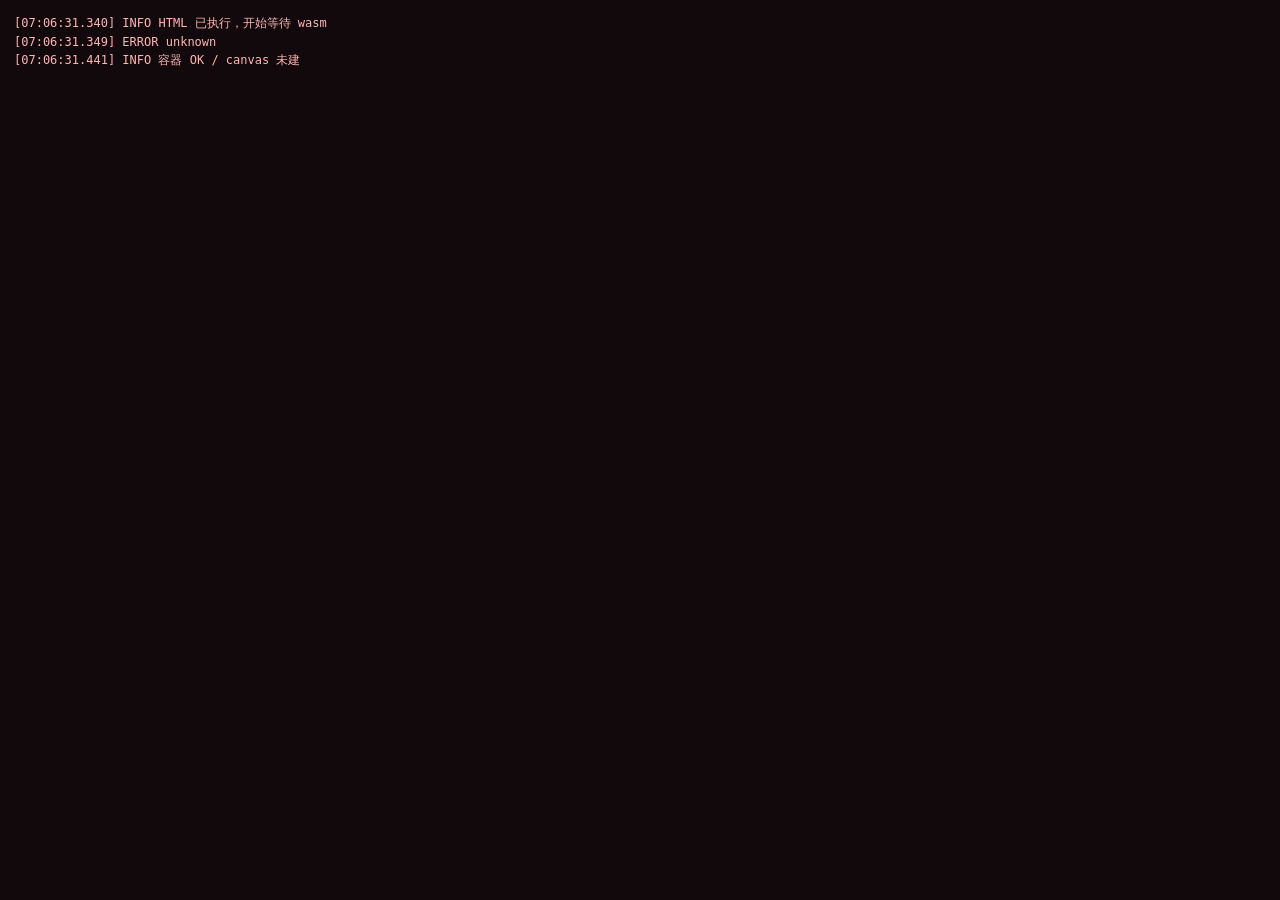
==== webApp/src/wasmJsMain/resources/index.html @ 36d2fc79 "feat(web): Compose wasm preview with CJK font subset - 中文字体：NotoSansSC 子集 4494 字 / 1.59MB，经 Compose " ====
<!DOCTYPE html>
<html lang="zh-CN">
<head>
<meta charset="UTF-8">
<meta name="viewport" content="width=device-width, initial-scale=1, viewport-fit=cover">
<title>PixelColorPicker</title>
<style>
  html, body {
    margin: 0; padding: 0; height: 100%;
    background: #08090F; overflow: hidden;
    -webkit-text-size-adjust: 100%;
    font-family: -apple-system, "Noto Sans SC", "PingFang SC", "Microsoft YaHei", sans-serif;
  }
  /* ComposeViewport 的 viewportContainer 需要普通 HTMLElement，
     它会在内部自己创建 canvas + 输入用 textarea。
     传 <canvas> 会导致内部 append 的元素不可见 -> 黑屏。 */
  #ComposeTarget {
    width: 100%; height: 100%; display: block;
    position: absolute; top: 0; left: 0;
    overflow: hidden;
  }
  #ComposeTarget > canvas {
    display: block; width: 100%; height: 100%;
  }
  #boot {
    position: fixed; inset: 0;
    display: flex; flex-direction: column;
    align-items: center; justify-content: center;
    gap: 18px;
    background: #08090F; color: #9AA0B4; font-size: 14px;
    transition: opacity .35s ease; z-index: 10;
  }
  #boot.hide { opacity: 0; pointer-events: none; }
  #boot .ring {
    width: 34px; height: 34px;
    border: 3px solid #1E2130; border-top-color: #7C5CFF;
    border-radius: 50%; animation: spin .8s linear infinite;
  }
  @keyframes spin { to { transform: rotate(360deg); } }
  /* 错误面板：出问题时直接显示在页面最上层 */
  #diag {
    position: fixed; inset: 0; z-index: 99999;
    display: none; padding: 14px;
    background: #12090C; color: #FFB4B4;
    font: 12px/1.55 ui-monospace, Menlo, Consolas, monospace;
    overflow: auto; white-space: pre-wrap; word-break: break-all;
    -webkit-user-select: text; user-select: text;
  }
  #diag.on { display: block; }
  #diag b { color: #FF7A7A; }
  #diag .ok { color: #7CD48A; }
  #diag .dim { color: #8A8FA3; }
</style>
</head>
<body>
<div id="boot"><div class="ring"></div><div>正在加载…</div></div>
<div id="ComposeTarget"></div>
<div id="diag"></div>

<script>
(function () {
  var logs = [];
  var diag = document.getElementById('diag');
  var boot = document.getElementById('boot');
  var shown = false;

  function stamp() {
    var t = new Date();
    return t.toTimeString().slice(0, 8) + '.' + String(t.getMilliseconds()).padStart(3, '0');
  }

  function push(kind, msg) {
    logs.push('[' + stamp() + '] ' + kind + ' ' + msg);
    if (logs.length > 200) logs.shift();
    if (shown) diag.textContent = logs.join('\n');
  }

  // 显示诊断面板（用户可截图）
  window.__pcpShowDiag = function (reason) {
    shown = true;
    if (boot) boot.style.display = 'none';
    diag.classList.add('on');
    var head = '<b>PixelColorPicker wasm 启动失败</b>\n' +
               '原因: ' + (reason || '未知') + '\n' +
               'UA: ' + navigator.userAgent + '\n' +
               'DPR: ' + (window.devicePixelRatio || 1) + '\n' +
               '尺寸: ' + window.innerWidth + 'x' + window.innerHeight + '\n' +
               'WebGL2: ' + testGL('webgl2') + '\n' +
               'WebGL1: ' + testGL('webgl') + '\n' +
               'Wasm: ' + (typeof WebAssembly) + '\n' +
               '---------------\n';
    diag.textContent = head + logs.join('\n');
  };

  function testGL(type) {
    try {
      var c = document.createElement('canvas');
      var g = c.getContext(type);
      if (!g) return '不支持/null';
      var dbg = g.getExtension('WEBGL_debug_renderer_info');
      var r = dbg ? g.getParameter(dbg.UNMASKED_RENDERER_WEBGL) : g.getParameter(g.RENDERER);
      return 'OK / ' + r;
    } catch (e) { return '异常 ' + e.message; }
  }

  // 捕获所有错误
  window.addEventListener('error', function (e) {
    var m = (e && e.message) || 'unknown';
    var src = e && e.filename ? (' @ ' + e.filename.split('/').pop() + ':' + e.lineno) : '';
    push('ERROR', m + src);
    // 启动阶段的错误直接弹面板
    if (!window.__pcpReady) window.__pcpShowDiag('window.error');
  }, true);

  window.addEventListener('unhandledrejection', function (e) {
    var r = e && e.reason;
    var m = (r && (r.stack || r.message)) || String(r);
    push('REJECT', String(m).slice(0, 800));
    if (!window.__pcpReady) window.__pcpShowDiag('unhandledrejection');
  });

  // console.error 也抓
  var oe = console.error;
  console.error = function () {
    var a = Array.prototype.slice.call(arguments).map(function (x) {
      try { return (x && (x.stack || x.message)) || String(x); } catch (_) { return '[obj]'; }
    }).join(' ');
    push('CONSOLE', a.slice(0, 800));
    oe.apply(console, arguments);
  };

  push('INFO', 'HTML 已执行，开始等待 wasm');

  // 检测 canvas 是否真的被绘制过（Compose 首帧会设置非零尺寸并绘制）
  var tries = 0;
  var timer = setInterval(function () {
    var host = document.getElementById('ComposeTarget');
    var c = host ? host.querySelector('canvas') : null;
    tries++;
    var w = c ? c.width : 0;
    var h = c ? c.height : 0;
    if (tries === 1) push('INFO', '容器 ' + (host ? 'OK' : '缺失') + ' / canvas ' + (c ? '已建' : '未建'));
    if (w > 1 && h > 1) {
      clearInterval(timer);
      push('INFO', 'canvas 已就绪 ' + w + 'x' + h + ' -> 隐藏加载层');
      window.__pcpReady = true;
      if (boot) {
        boot.classList.add('hide');
        setTimeout(function () { if (boot) boot.remove(); }, 400);
      }
    } else if (tries === 120) {
      push('WARN', '12 秒了 canvas 还是 ' + w + 'x' + h);
    } else if (tries === 250) {
      clearInterval(timer);
      push('WARN', '25 秒未就绪');
      if (!window.__pcpReady) window.__pcpShowDiag('canvas 25 秒未初始化');
    }
  }, 100);
})();
</script>
<script src="webApp.js"></script>
</body>
</html>
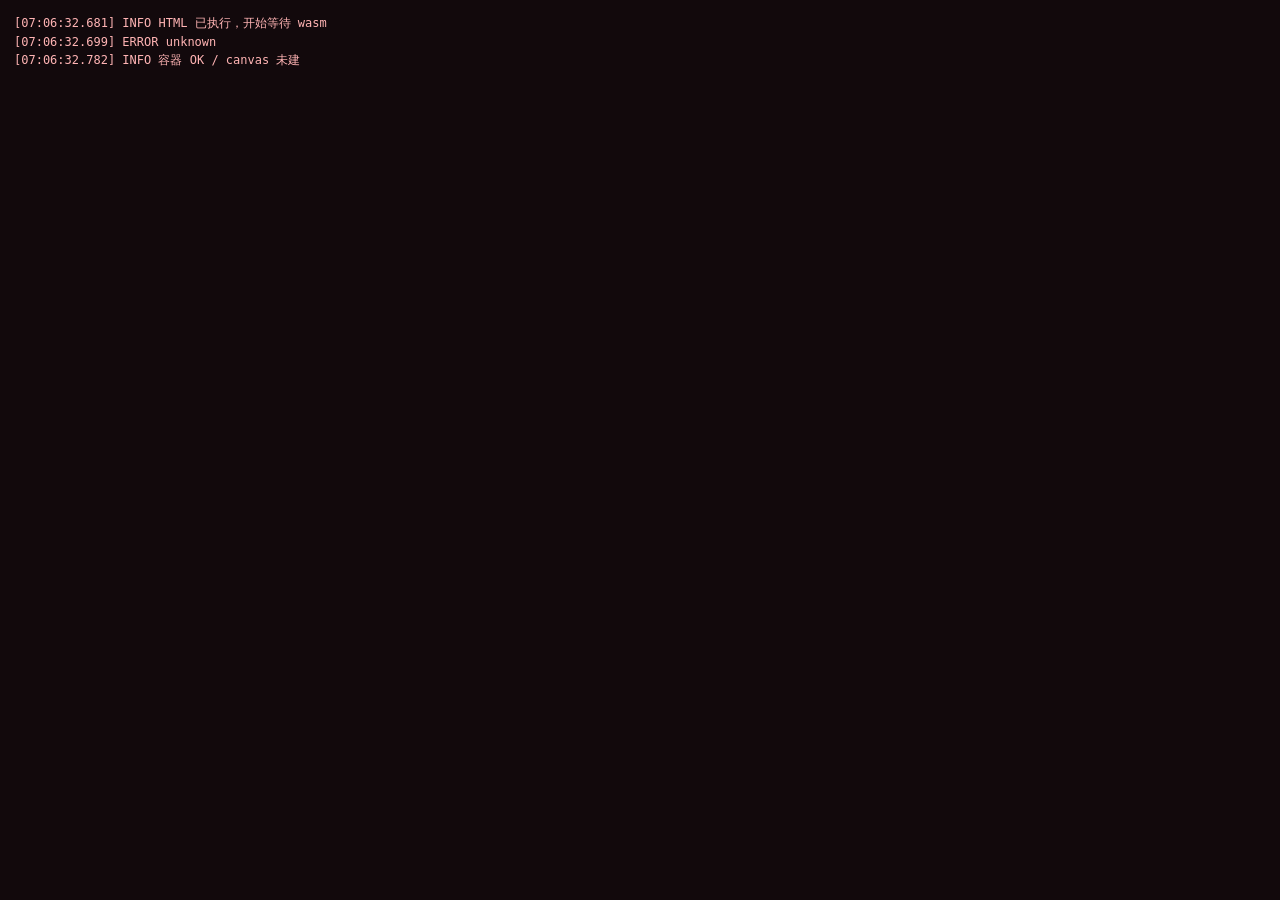
==== commit 3ddaabef: "feat(web): Compose wasm preview with CJK font subset - 中文字体：NotoSansSC 子集 4494 字 / 1.59MB，经 Compose " ====
--- a/webApp/src/wasmJsMain/resources/index.html
+++ b/webApp/src/wasmJsMain/resources/index.html
@@ -31,6 +31,13 @@
     transition: opacity .35s ease; z-index: 10;
   }
   #boot.hide { opacity: 0; pointer-events: none; }
+  #bootlog {
+    max-width: 92vw; max-height: 52vh; overflow: auto;
+    font: 11px/1.5 ui-monospace, Menlo, Consolas, monospace;
+    color: #6D7288; text-align: left; white-space: pre-wrap;
+    word-break: break-all; padding: 0 12px;
+  }
+  #bootlog b { color: #7C5CFF; }
   #boot .ring {
     width: 34px; height: 34px;
     border: 3px solid #1E2130; border-top-color: #7C5CFF;
@@ -53,7 +60,11 @@
 </style>
 </head>
 <body>
-<div id="boot"><div class="ring"></div><div>正在加载…</div></div>
+<div id="boot">
+  <div class="ring"></div>
+  <div>正在加载…</div>
+  <div id="bootlog"></div>
+</div>
 <div id="ComposeTarget"></div>
 <div id="diag"></div>
 
@@ -69,11 +80,21 @@
     return t.toTimeString().slice(0, 8) + '.' + String(t.getMilliseconds()).padStart(3, '0');
   }
 
+  var bootlog = document.getElementById('bootlog');
+
   function push(kind, msg) {
-    logs.push('[' + stamp() + '] ' + kind + ' ' + msg);
+    var line = '[' + stamp() + '] ' + kind + ' ' + msg;
+    logs.push(line);
     if (logs.length > 200) logs.shift();
     if (shown) diag.textContent = logs.join('\n');
+    // 加载阶段实时回显到页面，方便直接截图定位卡点
+    if (bootlog && !shown) {
+      bootlog.textContent = logs.slice(-14).join('\n');
+    }
   }
+
+  // 暴露给 Kotlin 侧调用的探针
+  window.__pcpMark = function (msg) { push('KOTLIN', String(msg)); };
 
   // 显示诊断面板（用户可截图）
   window.__pcpShowDiag = function (reason) {
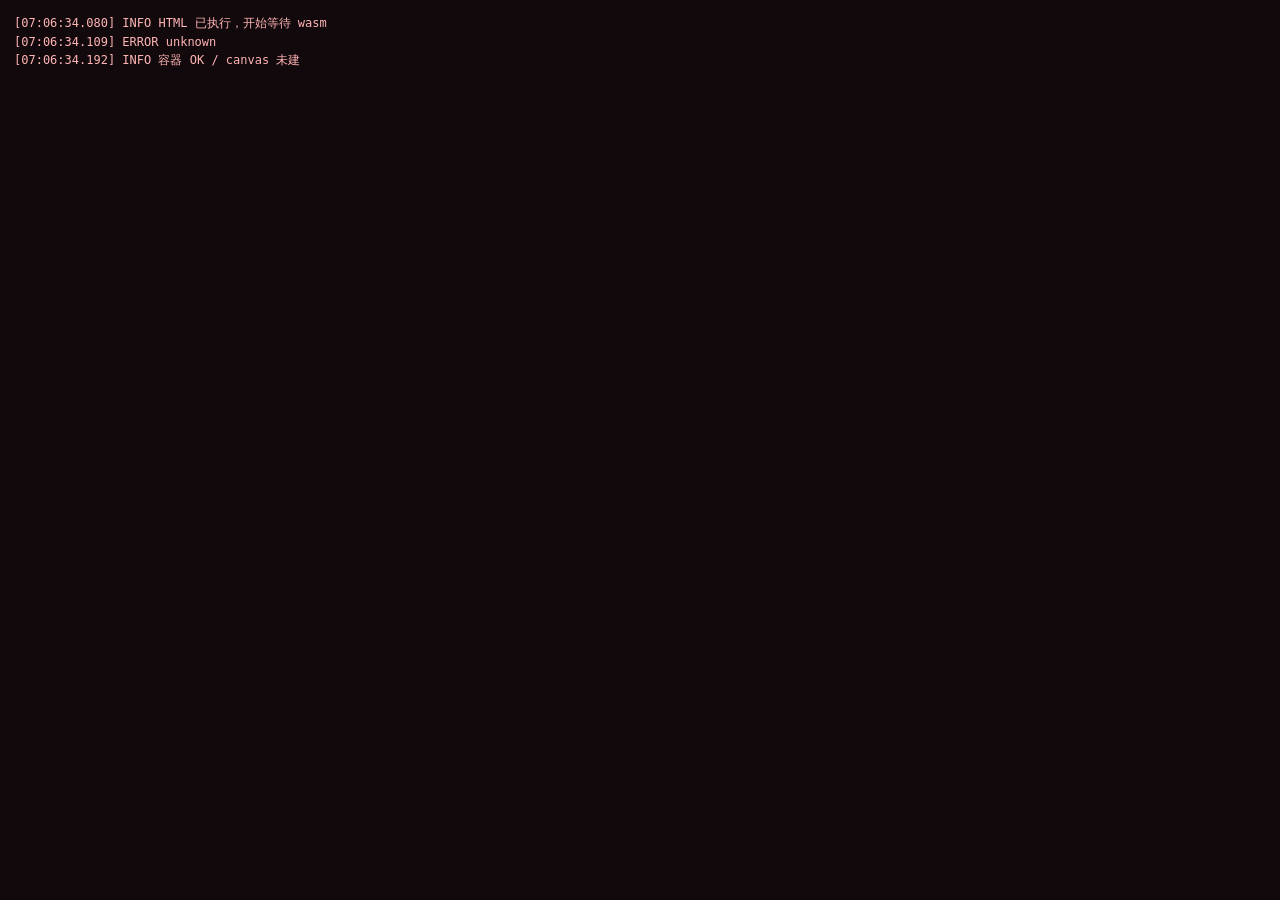
==== commit ca848264: "feat(web): Compose wasm preview with CJK font subset - 中文字体：NotoSansSC 子集 4494 字 / 1.59MB，经 Compose " ====
--- a/webApp/src/wasmJsMain/resources/index.html
+++ b/webApp/src/wasmJsMain/resources/index.html
@@ -31,6 +31,16 @@
     transition: opacity .35s ease; z-index: 10;
   }
   #boot.hide { opacity: 0; pointer-events: none; }
+  #bar {
+    width: 62vw; max-width: 320px; height: 5px;
+    background: #1A1D2B; border-radius: 3px; overflow: hidden;
+  }
+  #barfill {
+    width: 0%; height: 100%;
+    background: linear-gradient(90deg, #7C5CFF, #B49CFF);
+    border-radius: 3px; transition: width .25s ease;
+  }
+  #bar.done { opacity: 0; transition: opacity .3s ease; }
   #bootlog {
     max-width: 92vw; max-height: 52vh; overflow: auto;
     font: 11px/1.5 ui-monospace, Menlo, Consolas, monospace;
@@ -62,7 +72,8 @@
 <body>
 <div id="boot">
   <div class="ring"></div>
-  <div>正在加载…</div>
+  <div id="bootmsg">正在加载核心引擎…</div>
+  <div id="bar"><div id="barfill"></div></div>
   <div id="bootlog"></div>
 </div>
 <div id="ComposeTarget"></div>
@@ -152,6 +163,48 @@
 
   push('INFO', 'HTML 已执行，开始等待 wasm');
 
+  // 主动预取 skiko.wasm 以显示下载进度；
+  // 浏览器缓存（max-age=600）会让 Skiko 自己再取时直接命中。
+  (function prefetch() {
+    var barfill = document.getElementById('barfill');
+    var bootmsg = document.getElementById('bootmsg');
+    var bar = document.getElementById('bar');
+    var target = null;
+    try {
+      target = new URL('658820f72b4617efb380.wasm', location.href).href;
+    } catch (e) {}
+    if (!target || !window.fetch || !window.ReadableStream) return;
+
+    fetch(target, { cache: 'force-cache' }).then(function (resp) {
+      if (!resp.ok || !resp.body) return;
+      var total = parseInt(resp.headers.get('content-length') || '0', 10);
+      var got = 0;
+      var reader = resp.body.getReader();
+      function pump() {
+        return reader.read().then(function (r) {
+          if (r.done) {
+            if (bootmsg) bootmsg.textContent = '核心引擎就绪，正在启动界面…';
+            if (bar) bar.classList.add('done');
+            push('INFO', 'skiko.wasm 预取完成 ' + (got / 1048576).toFixed(1) + 'MB');
+            return;
+          }
+          got += r.value.length;
+          if (total > 0 && barfill) {
+            var pct = Math.min(100, Math.round(got / total * 100));
+            barfill.style.width = pct + '%';
+            if (bootmsg) bootmsg.textContent = '正在加载核心引擎 ' + pct + '%';
+          } else if (bootmsg) {
+            bootmsg.textContent = '正在加载 ' + (got / 1048576).toFixed(1) + 'MB';
+          }
+          return pump();
+        });
+      }
+      return pump();
+    }).catch(function (e) {
+      push('WARN', '预取失败（不影响后续加载）: ' + e.message);
+    });
+  })();
+
   // 检测 canvas 是否真的被绘制过（Compose 首帧会设置非零尺寸并绘制）
   var tries = 0;
   var timer = setInterval(function () {
@@ -169,12 +222,15 @@
         boot.classList.add('hide');
         setTimeout(function () { if (boot) boot.remove(); }, 400);
       }
-    } else if (tries === 120) {
-      push('WARN', '12 秒了 canvas 还是 ' + w + 'x' + h);
-    } else if (tries === 250) {
-      clearInterval(timer);
-      push('WARN', '25 秒未就绪');
-      if (!window.__pcpReady) window.__pcpShowDiag('canvas 25 秒未初始化');
+    } else {
+      // 每 5 秒报一次进度（wasm 总共约 4.2MB，慢网下需要 1-3 分钟）
+      if (tries % 50 === 0) {
+        push('WAIT', '已等待 ' + (tries / 10).toFixed(0) + ' 秒 / canvas ' + w + 'x' + h);
+      }
+      if (tries === 1800) {   // 180 秒兜底
+        clearInterval(timer);
+        if (!window.__pcpReady) window.__pcpShowDiag('180 秒仍未初始化');
+      }
     }
   }, 100);
 })();
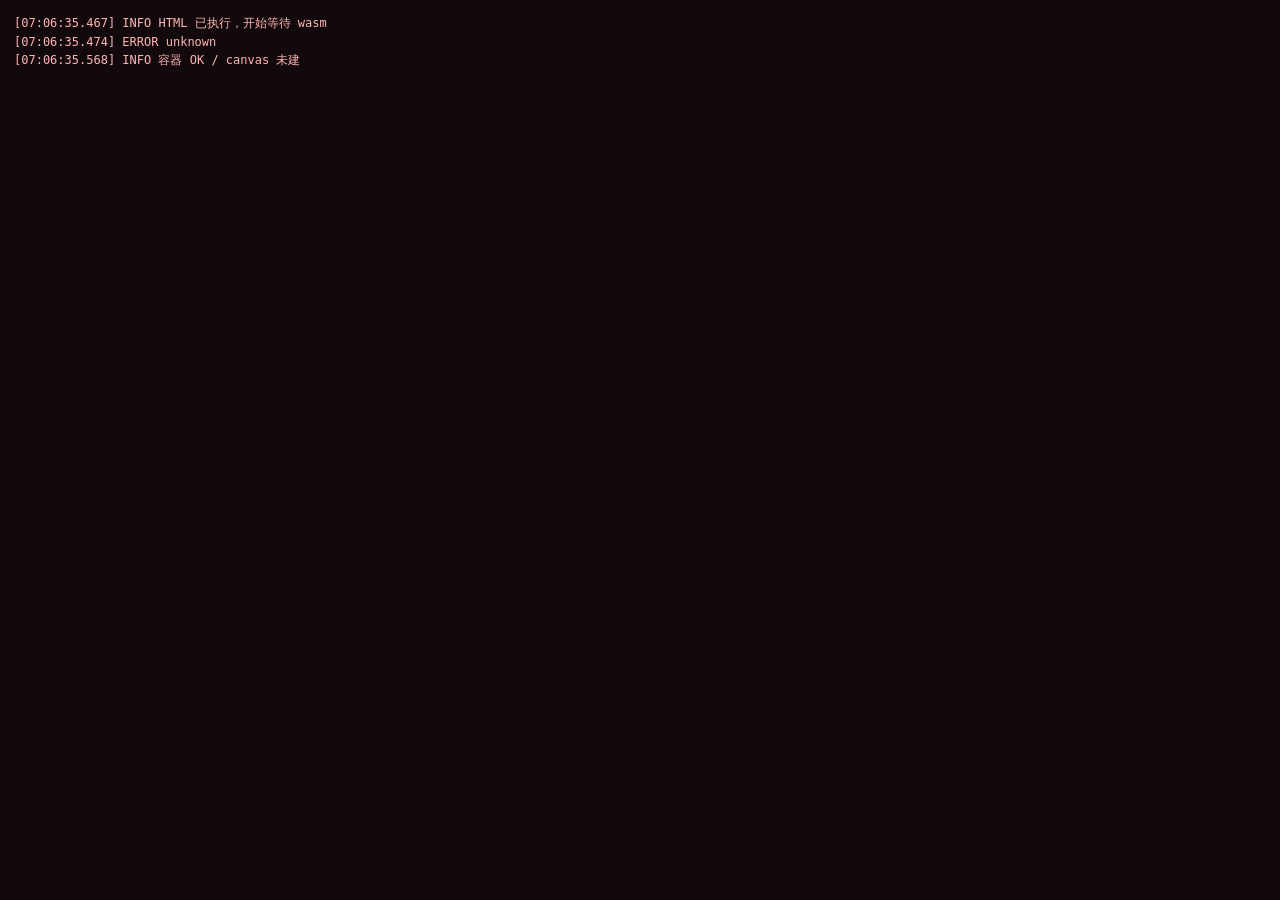
==== commit d82f272a: "feat(web): Compose wasm preview with CJK font subset - 中文字体：NotoSansSC 子集 4494 字 / 1.59MB，经 Compose " ====
--- a/webApp/src/wasmJsMain/resources/index.html
+++ b/webApp/src/wasmJsMain/resources/index.html
@@ -163,46 +163,92 @@
 
   push('INFO', 'HTML 已执行，开始等待 wasm');
 
-  // 主动预取 skiko.wasm 以显示下载进度；
-  // 浏览器缓存（max-age=600）会让 Skiko 自己再取时直接命中。
-  (function prefetch() {
+  // ---- 网络监控：包装 fetch/XHR，旁路观察所有 wasm 下载进度 ----
+  (function watchNetwork() {
     var barfill = document.getElementById('barfill');
     var bootmsg = document.getElementById('bootmsg');
-    var bar = document.getElementById('bar');
-    var target = null;
-    try {
-      target = new URL('658820f72b4617efb380.wasm', location.href).href;
-    } catch (e) {}
-    if (!target || !window.fetch || !window.ReadableStream) return;
-
-    fetch(target, { cache: 'force-cache' }).then(function (resp) {
-      if (!resp.ok || !resp.body) return;
-      var total = parseInt(resp.headers.get('content-length') || '0', 10);
-      var got = 0;
-      var reader = resp.body.getReader();
-      function pump() {
-        return reader.read().then(function (r) {
-          if (r.done) {
-            if (bootmsg) bootmsg.textContent = '核心引擎就绪，正在启动界面…';
-            if (bar) bar.classList.add('done');
-            push('INFO', 'skiko.wasm 预取完成 ' + (got / 1048576).toFixed(1) + 'MB');
-            return;
-          }
-          got += r.value.length;
-          if (total > 0 && barfill) {
-            var pct = Math.min(100, Math.round(got / total * 100));
-            barfill.style.width = pct + '%';
-            if (bootmsg) bootmsg.textContent = '正在加载核心引擎 ' + pct + '%';
-          } else if (bootmsg) {
-            bootmsg.textContent = '正在加载 ' + (got / 1048576).toFixed(1) + 'MB';
-          }
-          return pump();
+    var files = {};
+    var order = [];
+
+    function render() {
+      var got = 0, total = 0, i;
+      for (i = 0; i < order.length; i++) {
+        got += files[order[i]].got;
+        if (files[order[i]].total > 0) total += files[order[i]].total;
+      }
+      var mb = function (b) { return (b / 1048576).toFixed(2); };
+      if (total > 0) {
+        var pct = Math.min(100, Math.round(got / total * 100));
+        if (barfill) barfill.style.width = pct + '%';
+        if (bootmsg) {
+          bootmsg.textContent = pct >= 100
+            ? ('资源下载完成（' + mb(got) + 'MB），正在编译启动…')
+            : ('正在下载资源 ' + pct + '%（' + mb(got) + ' / ' + mb(total) + 'MB）');
+        }
+      } else if (got > 0) {
+        if (bootmsg) bootmsg.textContent = '正在下载 ' + mb(got) + 'MB';
+      }
+    }
+
+    function track(url) {
+      if (!files[url]) { files[url] = { got: 0, total: 0 }; order.push(url); }
+      return files[url];
+    }
+
+    if (window.fetch) {
+      var of = window.fetch;
+      window.fetch = function (input) {
+        var url = '';
+        try { url = (typeof input === 'string') ? input : (input && input.url) || ''; } catch (e) {}
+        var pr = of.apply(this, arguments);
+        if (!/\.wasm(\?|$)/.test(url)) return pr;
+        var name = url.split('/').pop().split('?')[0];
+        var rec = track(url);
+        push('NET', '请求 ' + name);
+        pr.then(function (resp) {
+          try {
+            var t = parseInt(resp.headers.get('content-length') || '0', 10);
+            if (t > 0) rec.total = t;
+            render();
+          } catch (e) {}
+          if (!resp.body || !resp.clone) return;
+          var reader = resp.clone().body.getReader();
+          (function pump() {
+            return reader.read().then(function (r) {
+              if (r.done) {
+                push('NET', name + ' 下载完 ' + (rec.got / 1048576).toFixed(2) + 'MB');
+                render();
+                return;
+              }
+              rec.got += r.value.length;
+              render();
+              return pump();
+            });
+          })().catch(function () {});
+        }).catch(function (e) {
+          push('NET', name + ' 失败: ' + (e && e.message));
         });
-      }
-      return pump();
-    }).catch(function (e) {
-      push('WARN', '预取失败（不影响后续加载）: ' + e.message);
-    });
+        return pr;
+      };
+    }
+
+    if (window.XMLHttpRequest) {
+      var OX = window.XMLHttpRequest;
+      window.XMLHttpRequest = function () {
+        var x = new OX();
+        var url = '';
+        var os = x.open;
+        x.open = function (m, u) { url = u || ''; return os.apply(x, arguments); };
+        x.addEventListener('progress', function (ev) {
+          if (!/\.wasm(\?|$)/.test(url)) return;
+          var rec = track(url);
+          if (ev.lengthComputable) rec.total = ev.total;
+          rec.got = ev.loaded;
+          render();
+        });
+        return x;
+      };
+    }
   })();
 
   // 检测 canvas 是否真的被绘制过（Compose 首帧会设置非零尺寸并绘制）
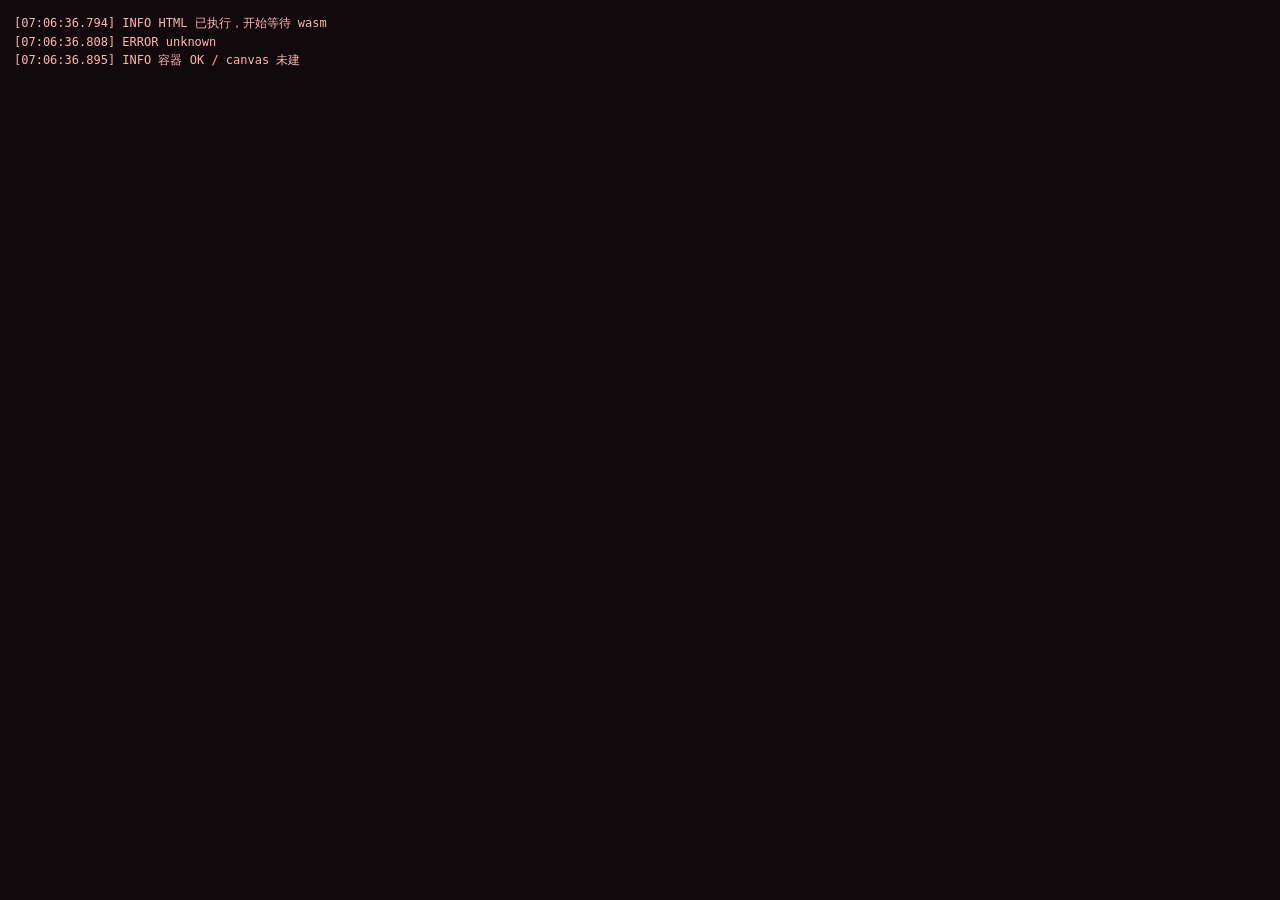
==== commit b0c4053b: "feat(web): Compose wasm preview with CJK font subset - 中文字体：NotoSansSC 子集 4494 字 / 1.59MB，经 Compose " ====
--- a/webApp/src/wasmJsMain/resources/index.html
+++ b/webApp/src/wasmJsMain/resources/index.html
@@ -271,7 +271,31 @@
     } else {
       // 每 5 秒报一次进度（wasm 总共约 4.2MB，慢网下需要 1-3 分钟）
       if (tries % 50 === 0) {
-        push('WAIT', '已等待 ' + (tries / 10).toFixed(0) + ' 秒 / canvas ' + w + 'x' + h);
+        var sec = (tries / 10).toFixed(0);
+        // 容器尺寸
+        var hostInfo = host
+          ? (host.clientWidth + 'x' + host.clientHeight +
+             ' (offset ' + host.offsetWidth + 'x' + host.offsetHeight + ')')
+          : '缺失';
+        // 全文档 canvas 枚举
+        var all = document.querySelectorAll('canvas');
+        var cinfo = [];
+        for (var k = 0; k < all.length; k++) {
+          var cc = all[k];
+          var pid = (cc.parentElement && (cc.parentElement.id || cc.parentElement.tagName)) || 'none';
+          cinfo.push('#' + k + '{id=' + (cc.id || '-') + ',parent=' + pid +
+            ',' + cc.width + 'x' + cc.height +
+            ',css=' + cc.clientWidth + 'x' + cc.clientHeight + '}');
+        }
+        push('WAIT', sec + 's | 容器=' + hostInfo +
+             ' | canvas数=' + all.length + (cinfo.length ? ' ' + cinfo.join(' ') : ''));
+        if (tries === 50) {
+          push('GL', 'WebGL2=' + testGL('webgl2'));
+          push('GL', 'WebGL1=' + testGL('webgl'));
+          push('GL', 'Wasm=' + (typeof WebAssembly) + ' / callStack=' + (typeof WebAssembly.Function));
+          push('GL', 'body=' + document.body.clientWidth + 'x' + document.body.clientHeight +
+               ' / dpr=' + (window.devicePixelRatio || 1));
+        }
       }
       if (tries === 1800) {   // 180 秒兜底
         clearInterval(timer);
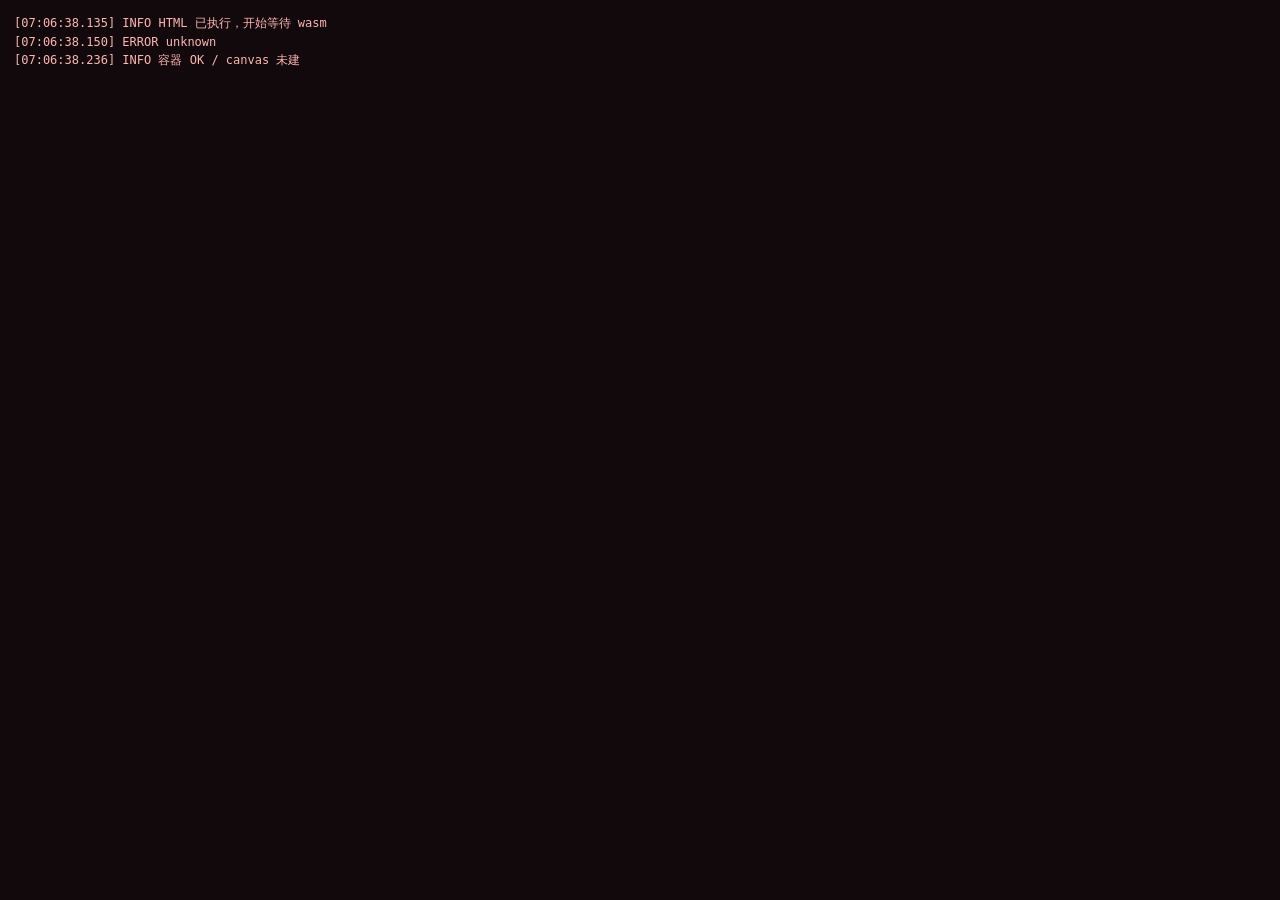
==== commit a53e8cc2: "feat(web): Compose wasm preview with CJK font subset - 中文字体：NotoSansSC 子集 4494 字 / 1.59MB，经 Compose " ====
--- a/webApp/src/wasmJsMain/resources/index.html
+++ b/webApp/src/wasmJsMain/resources/index.html
@@ -287,8 +287,24 @@
             ',' + cc.width + 'x' + cc.height +
             ',css=' + cc.clientWidth + 'x' + cc.clientHeight + '}');
         }
+        // 容器内到底被插入了什么（决定性证据）
+        var kids = [];
+        if (host) {
+          for (var q = 0; q < host.childNodes.length; q++) {
+            var n = host.childNodes[q];
+            kids.push(n.nodeName +
+              (n.id ? '#' + n.id : '') +
+              (typeof n.width === 'number' ? '[' + n.width + 'x' + n.height + ']' : '') +
+              (typeof n.clientWidth === 'number' && n.nodeType === 1
+                ? '{css' + n.clientWidth + 'x' + n.clientHeight + '}' : ''));
+          }
+        }
+        var shadow = host ? (host.shadowRoot ? 'Y' : 'N') : '-';
         push('WAIT', sec + 's | 容器=' + hostInfo +
-             ' | canvas数=' + all.length + (cinfo.length ? ' ' + cinfo.join(' ') : ''));
+             ' | 直接子节点(' + (host ? host.childNodes.length : -1) + ')=' +
+             (kids.join(',') || '空') +
+             ' | shadow=' + shadow +
+             ' | 全文档canvas=' + all.length);
         if (tries === 50) {
           push('GL', 'WebGL2=' + testGL('webgl2'));
           push('GL', 'WebGL1=' + testGL('webgl'));
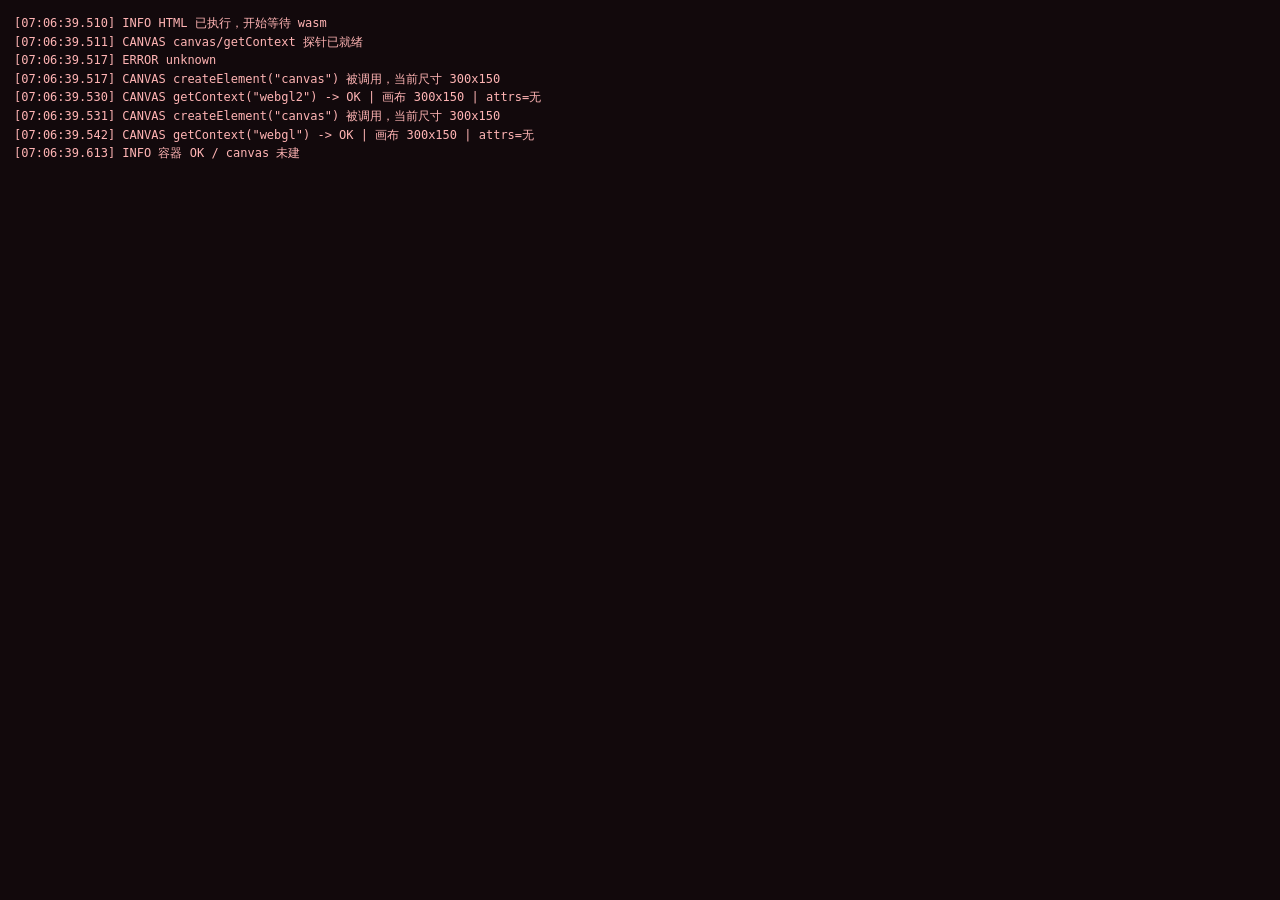
==== commit 033cada9: "feat(web): Compose wasm preview with CJK font subset - 中文字体：NotoSansSC 子集 4494 字 / 1.59MB，经 Compose " ====
--- a/webApp/src/wasmJsMain/resources/index.html
+++ b/webApp/src/wasmJsMain/resources/index.html
@@ -162,6 +162,41 @@
   };
 
   push('INFO', 'HTML 已执行，开始等待 wasm');
+
+  // ==== 决定性命中探针：拦截 canvas 创建与 getContext ====
+  (function instrumentCanvas() {
+    // 1) 拦截 createElement('canvas')
+    var CE = document.createElement.bind(document);
+    document.createElement = function (tag) {
+      var el = CE.apply(null, arguments);
+      if (String(tag).toLowerCase() === 'canvas') {
+        push('CANVAS', 'createElement("canvas") 被调用，当前尺寸 ' + el.width + 'x' + el.height);
+      }
+      return el;
+    };
+
+    // 2) 拦截原型上的 getContext（更可靠）
+    try {
+      var P = HTMLCanvasElement.prototype;
+      var ogc = P.getContext;
+      P.getContext = function (type, attrs) {
+        var r = null, err = null;
+        try { r = ogc.call(this, type, attrs); } catch (e) { err = e; }
+        var dim = this.width + 'x' + this.height;
+        var a = attrs ? JSON.stringify(attrs) : '无';
+        push('CANVAS', 'getContext("' + type + '") -> ' +
+             (err ? ('抛异常: ' + err.message) : (r ? 'OK' : 'null')) +
+             ' | 画布 ' + dim + ' | attrs=' + a);
+        if (err) throw err;
+        return r;
+      };
+    } catch (e) {
+      push('CANVAS', '原型拦截失败: ' + e.message);
+    }
+
+    // 3) 捕获 Skiko 内部被 try/catch 吃掉的东西（无可避免，但至少看到 init 痕迹）
+    push('CANVAS', 'canvas/getContext 探针已就绪');
+  })();
 
   // ---- 网络监控：包装 fetch/XHR，旁路观察所有 wasm 下载进度 ----
   (function watchNetwork() {
@@ -300,11 +335,30 @@
           }
         }
         var shadow = host ? (host.shadowRoot ? 'Y' : 'N') : '-';
+        // 深度遍历（含 shadow root），彻底看清挂载点
+        var tree = [];
+        (function walk(el, d) {
+          if (!el || d > 4 || tree.length > 20) return;
+          var cs = el.children || [];
+          for (var n = 0; n < cs.length && tree.length <= 20; n++) {
+            var e2 = cs[n];
+            tree.push(new Array(d + 1).join('·') + e2.tagName +
+              (e2.id ? '#' + e2.id : '') +
+              ' ' + (e2.width !== undefined ? e2.width + 'x' + e2.height : '') +
+              '{css' + (e2.clientWidth||0) + 'x' + (e2.clientHeight||0) + '}');
+            if (e2.shadowRoot) {
+              tree.push(new Array(d + 1).join('·') + '[shadowRoot]');
+              walk(e2.shadowRoot, d + 1);
+            }
+            walk(e2, d + 1);
+          }
+        })(host, 0);
         push('WAIT', sec + 's | 容器=' + hostInfo +
              ' | 直接子节点(' + (host ? host.childNodes.length : -1) + ')=' +
              (kids.join(',') || '空') +
              ' | shadow=' + shadow +
-             ' | 全文档canvas=' + all.length);
+             ' | 全文档canvas=' + all.length +
+             ' | 树:' + (tree.join(' | ') || '空'));
         if (tries === 50) {
           push('GL', 'WebGL2=' + testGL('webgl2'));
           push('GL', 'WebGL1=' + testGL('webgl'));
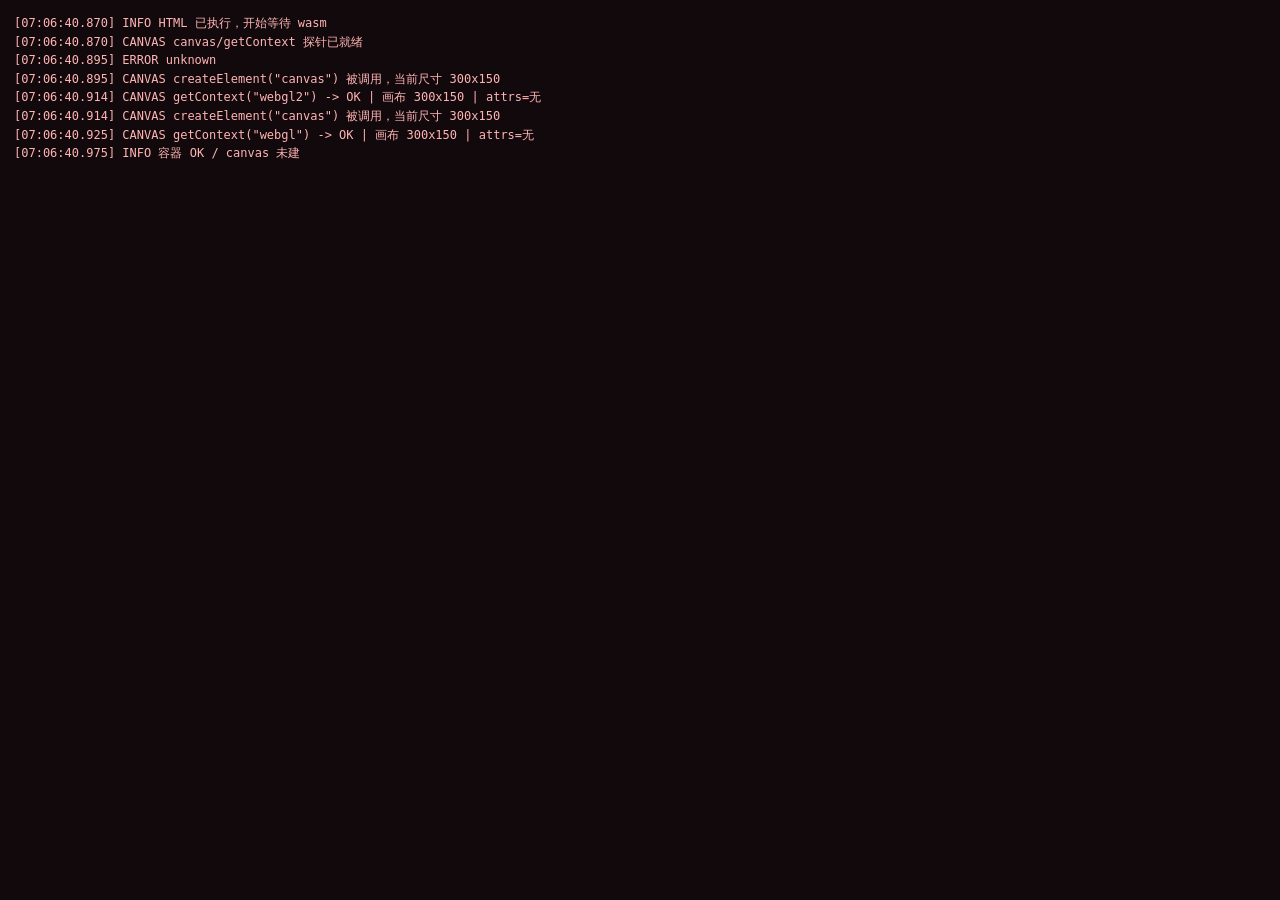
==== commit 5cbc985a: "feat(web): Compose wasm preview with CJK font subset - 中文字体：NotoSansSC 子集 4494 字 / 1.59MB，经 Compose " ====
--- a/webApp/src/wasmJsMain/resources/index.html
+++ b/webApp/src/wasmJsMain/resources/index.html
@@ -93,6 +93,23 @@
 
   var bootlog = document.getElementById('bootlog');
 
+  // 穿透 shadow DOM 查找 canvas（Compose 把 canvas 放在 shadowRoot 里，
+  // document.querySelectorAll 看不到，之前就是因为这个导致加载层永不隐藏）
+  function findCanvasDeep(root) {
+    if (!root) return null;
+    var direct = root.querySelector ? root.querySelector('canvas') : null;
+    if (direct) return direct;
+    var all = root.querySelectorAll ? root.querySelectorAll('*') : [];
+    for (var i = 0; i < all.length; i++) {
+      if (all[i].shadowRoot) {
+        var r = findCanvasDeep(all[i].shadowRoot);
+        if (r) return r;
+      }
+    }
+    return null;
+  }
+
+
   function push(kind, msg) {
     var line = '[' + stamp() + '] ' + kind + ' ' + msg;
     logs.push(line);
@@ -105,7 +122,20 @@
   }
 
   // 暴露给 Kotlin 侧调用的探针
-  window.__pcpMark = function (msg) { push('KOTLIN', String(msg)); };
+  window.__pcpMark = function (msg) {
+    push('KOTLIN', String(msg));
+    var m = String(msg);
+    // App 已组合 = Compose 已接管，给渲染器 600ms 出首帧后收起加载层
+    if (m.indexOf('App 已组合') >= 0) {
+      setTimeout(function () {
+        if (!window.__pcpReady) {
+          window.__pcpReady = true;
+          push('INFO', 'App 已组合，收尾隐藏加载层');
+          if (boot) { boot.classList.add('hide'); setTimeout(function(){ if(boot) boot.remove(); }, 400); }
+        }
+      }, 600);
+    }
+  };
 
   // 显示诊断面板（用户可截图）
   window.__pcpShowDiag = function (reason) {
@@ -290,7 +320,7 @@
   var tries = 0;
   var timer = setInterval(function () {
     var host = document.getElementById('ComposeTarget');
-    var c = host ? host.querySelector('canvas') : null;
+    var c = findCanvasDeep(host);
     tries++;
     var w = c ? c.width : 0;
     var h = c ? c.height : 0;
@@ -313,7 +343,15 @@
              ' (offset ' + host.offsetWidth + 'x' + host.offsetHeight + ')')
           : '缺失';
         // 全文档 canvas 枚举
-        var all = document.querySelectorAll('canvas');
+        var all = [];
+        (function collect(root) {
+          if (!root || !root.querySelectorAll) return;
+          var qs = root.querySelectorAll('*');
+          for (var z = 0; z < qs.length; z++) {
+            if (qs[z].tagName === 'CANVAS') all.push(qs[z]);
+            if (qs[z].shadowRoot) collect(qs[z].shadowRoot);
+          }
+        })(document);
         var cinfo = [];
         for (var k = 0; k < all.length; k++) {
           var cc = all[k];
